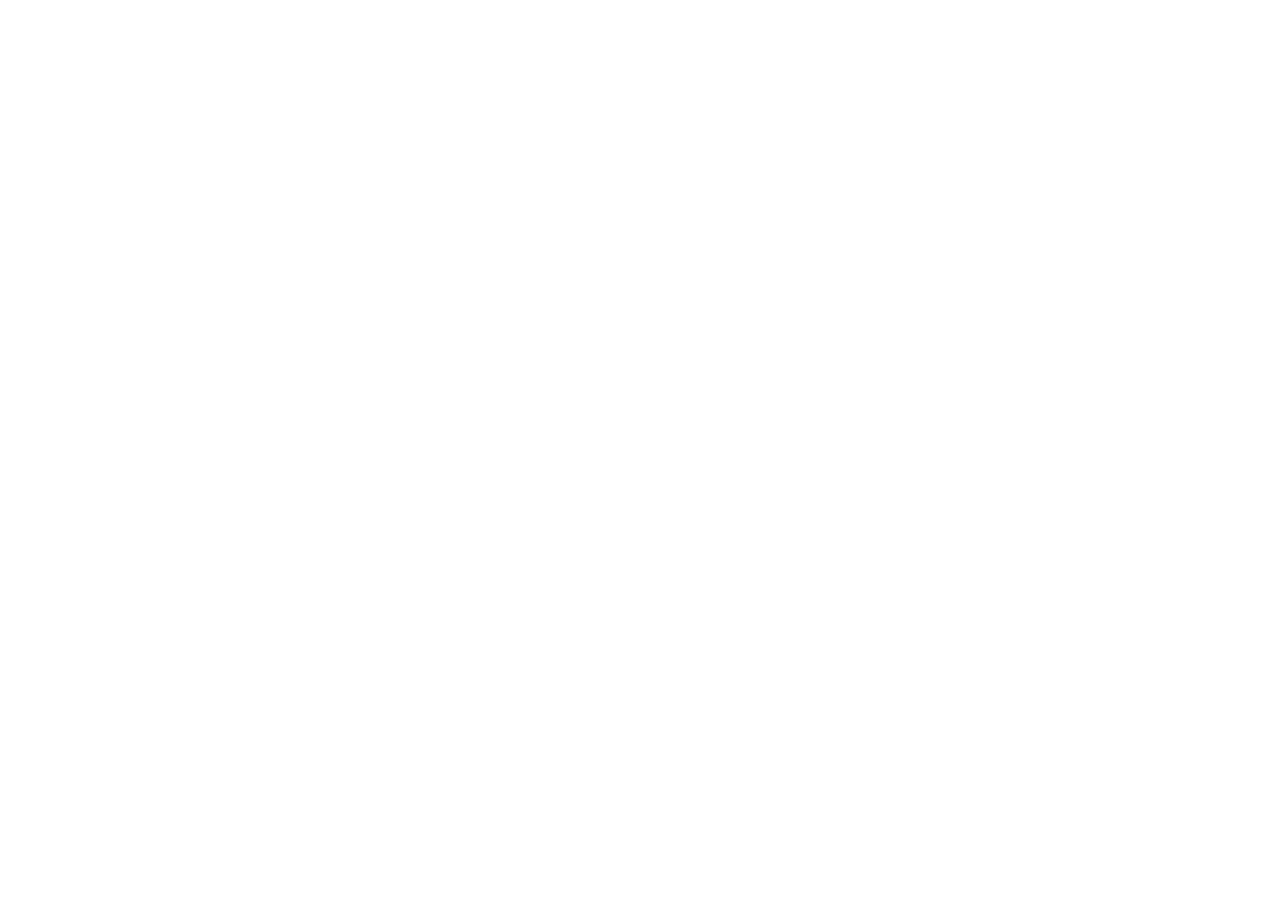
==== carrd-test/carrd-index.html @ 6e33d6d0 "Add files via upload" ====
<!DOCTYPE html>
<html>
    <head>
        <meta charset="utf-8" />
		<meta name="author" content="Niekita J.">
		<meta name="wiewport" content="width=device-width, initial-scale=1.0">
        <link rel='stylesheet' href='https://fonts.googleapis.com/css?family=Chela One' >
		<link rel="stylesheet" href="card-style.css" />
        <title>ray's carrd</title>
    </head>
    <body>

        </main>
    </body>

</html>
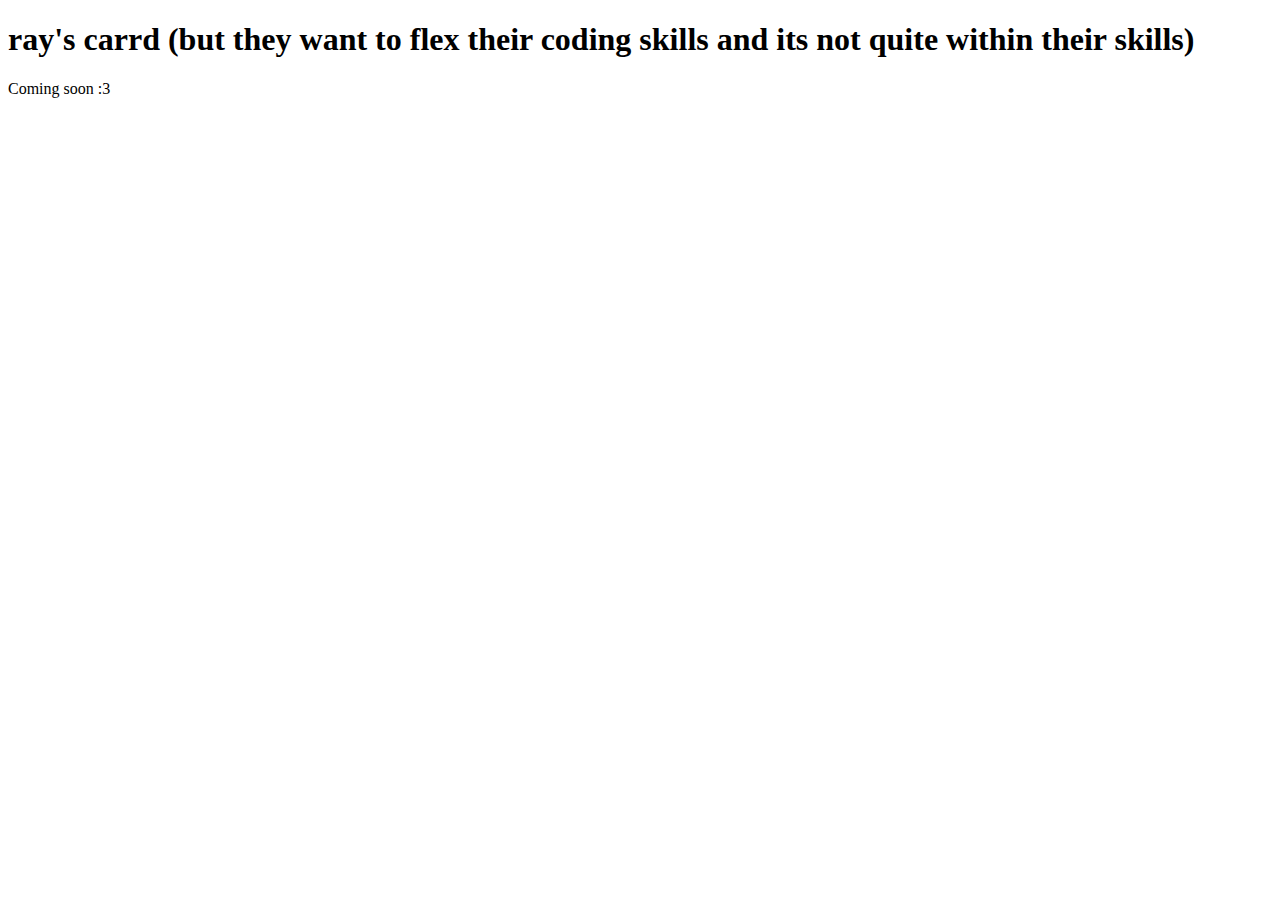
==== commit 4525297d: "carrd in progress" ====
--- a/carrd-test/carrd-index.html
+++ b/carrd-test/carrd-index.html
@@ -9,8 +9,8 @@
         <title>ray's carrd</title>
     </head>
     <body>
-
-        </main>
+        <div></div><h1>ray's carrd (but they want to flex their coding skills and its not quite within their skills)</h1>
+        <p>Coming soon :3</p></div>
     </body>
 
 </html>--- a/carrd-test/card-style.css
+++ b/carrd-test/card-style.css
@@ -0,0 +1,3 @@
+h1 {
+    align-self: center;
+}